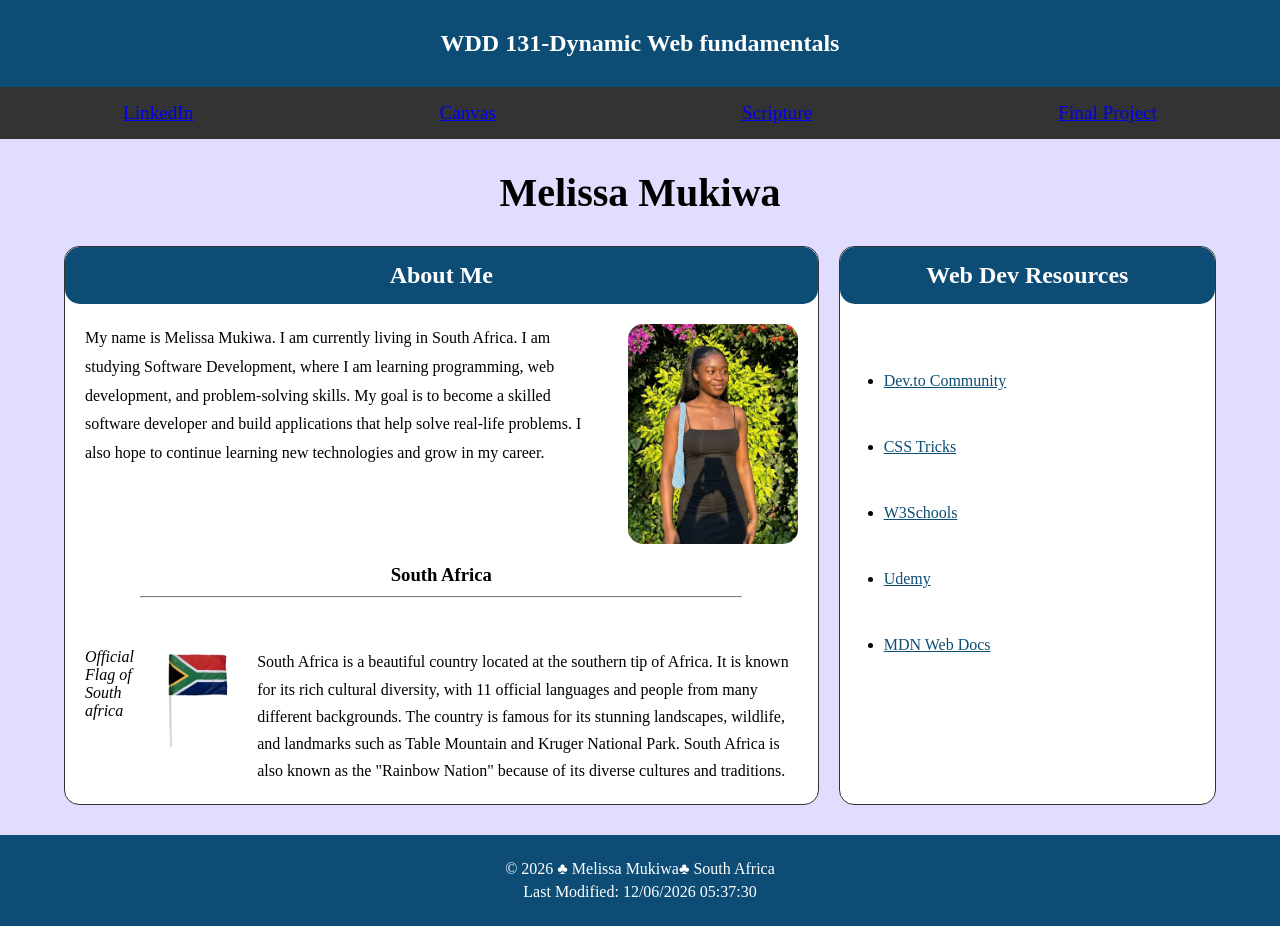
==== index.html @ a85274ad "done" ====
<!DOCTYPE html>
<html lang="en">
<head>
    <meta charset="UTF-8">
    <meta name="viewport" content="width=device-width, initial-scale=1.0">
    <title>WDD 131 - Dynamic Web Fundamentals - Melissa</title>
    <meta name="desciption" content="WDD 131 - Dynamic Web Fundamentals - Melissa Mukiwa">
    <meta name="author" content="">
    <link rel="stylesheet" href="styles/base.css">
    <script src="scipts/getdates.js" defer></script>
</head>
<body>
   <header>
    <span id="course-title">WDD 131-Dynamic Web fundamentals</span>
    <nav>
        <a href="https://www.linkedin.com/">LinkedIn</a>
        <a href=" https://byupw.instructure.com/.">Canvas</a>
        <a href="https://www.churchofjesuschrist.org/study/scriptures/bofm/1-ne/3?lang=eng&id=p7#p7">Scripture</a>
        <a href="project">Final Project</a>
    </nav>
   </header> 
   <main>
    
    <h1>Melissa Mukiwa</h1>
    
    <div class="container">
        
        <section class="card">
            <h2>About Me</h2>  
            <div class="about-content">
                <p>My name is Melissa Mukiwa. I am currently living in South Africa. I am studying Software Development, where I am learning programming, web development, and problem-solving skills.
My goal is to become a skilled software developer and build applications that help solve real-life problems. I also hope to continue learning new technologies and grow in my career.</p>
                <img src="images/profile.jpg.jpeg" alt="Profile picture">
            </div>

            <h3>South Africa</h3>
            <hr>
            <div class="country"> 
                <em>Official Flag of South africa</em>
                
                <img src="images/south-africa.jpg" alt="South African flag">
                <div>
                    <p>
                      South Africa is a beautiful country located at the southern tip of Africa. It is known for its rich cultural diversity, with 11 official languages and people from many different backgrounds. The country is famous for its stunning landscapes, wildlife, and landmarks such as Table Mountain and Kruger National Park. South Africa is also known as the "Rainbow Nation" because of its diverse cultures and traditions.  
                    </p>
                </div>
            </div>
        </section>
    
        <section class="card">
        <aside class="resources">
            <h2>Web Dev Resources</h2>
            <ul>
                <li><a href="https://dev.to/">Dev.to Community</a></li>
                <li><a href="https://css-trickcs.com/">CSS Tricks</a></li>
                <li><a href="https://www.w3schools.com/">W3Schools</a></li>
                <li><a href="#">Udemy</a></li>
                <li><a href="https://developer.mozilla.org/">MDN Web Docs</a></li>
            </ul>
        </aside>
    </section>
    </div>
</main>
   <footer>
    <p>© <span id="currentyear"></span> ♣️ Melissa Mukiwa♣️ South Africa</p>
    <p>Last Modified:
    <span id="lastmodified"></span>
    </p>
   </footer>
</body>
</html>
---- styles/base.css ----
:root {
    --primary-color: #0d4d75;
    --secondary-color: #333333;
    --background-color: #ffff;
    --text-color: #ffffff;
    --border-radius: 15px;
}

*{
    margin: 0;
    padding: 0;
    box-sizing: border-box;
    font-family: 'Times New Roman', Times, serif;
}
 body { 
    background: rgb(224, 221, 255);
 }
 
 header{
    display: block;
    background-color: var(--primary-color);
    color: var(--text-color);
    font-size: larger;

}
 
 #course-title {
    background: var(--primary-color);
    color: var(--text-color);
    display: block;
    text-align: center;
    padding: 30px;
    font-size: 1.5rem;
    font-weight: 700;
 }

 nav{
    background-color: var(--secondary-color);
    display: flex;
    justify-content: space-around;
    unicode-bidi: isolate;

 }

 nav a{
    background: var(--secondary-color);
    padding: 15px;
    color: var(--text-color);
    text-decoration: none;
    text-align: center;
    font-weight: 400;
 }

 nav a:hover {
    background-color:#ffd700 ;
    box-sizing: border-box;
    color:var(--text-color) ;
    background-size: auto;
    border-radius: var(--border-radius);
    transform: scale(1.);
    padding: 10px;
 }

 a:-webkit-any-link {
    color: -webkit-link;
    cursor: pointer;
    text-decoration: underline;
 }
 main{
    width: 90%;
    margin: auto;
 }

 h1 {
    text-align: center;
    margin: 30px 0;
    font-size: 40px;
 }

.container{
    display: grid;
    grid-template-columns:2fr 1fr;
    gap: 20px;
}

 .card {
    background: var(--background-color);
    border-radius: var(--border-radius);
    border: 1px groove var(--secondary-color);
 }

 .card h2, .resources h2 {
    display: block;
    background: var(--primary-color);
    color: var(--text-color);
    text-align: center;
    padding: 15px;
    border-radius: var(--border-radius);
 }

 .about-content{
    display:flex;
    padding: 20px;
    gap: 20px;
 }

 .about-content img{
    width: 170px;
    border-radius: var(--border-radius);
 }

 .about-content p{
    line-height: 1.8;
 }

h3{
    display: block;
    text-align: center;
    margin-bottom: 10px;
}

hr {
    width: 80%;
    margin: 0 auto 30px auto;
    border-top: 1px solid grey;
}

.country{
    display: flex;
    gap: 20px;
    padding: 20px;
}

.country img{
    width: 160px;
    height: 100px;
}

.country p{
    line-height: 1.7;
}

.resources ul{
    align-items:left ;
    padding: 20px;
    unicode-bidi: isolate;

}

.resources li{
    text-align: left;
    margin-top: 3rem;
    margin-left: 1.5rem;
}

.resources a{
    color: var(--primary-color);
}

footer{
    margin-top: 30px;
    background: var(--primary-color);
    color: var(--text-color);
    text-align: center;
    padding: 20px;
}

footer p{
    margin: 5px;
}
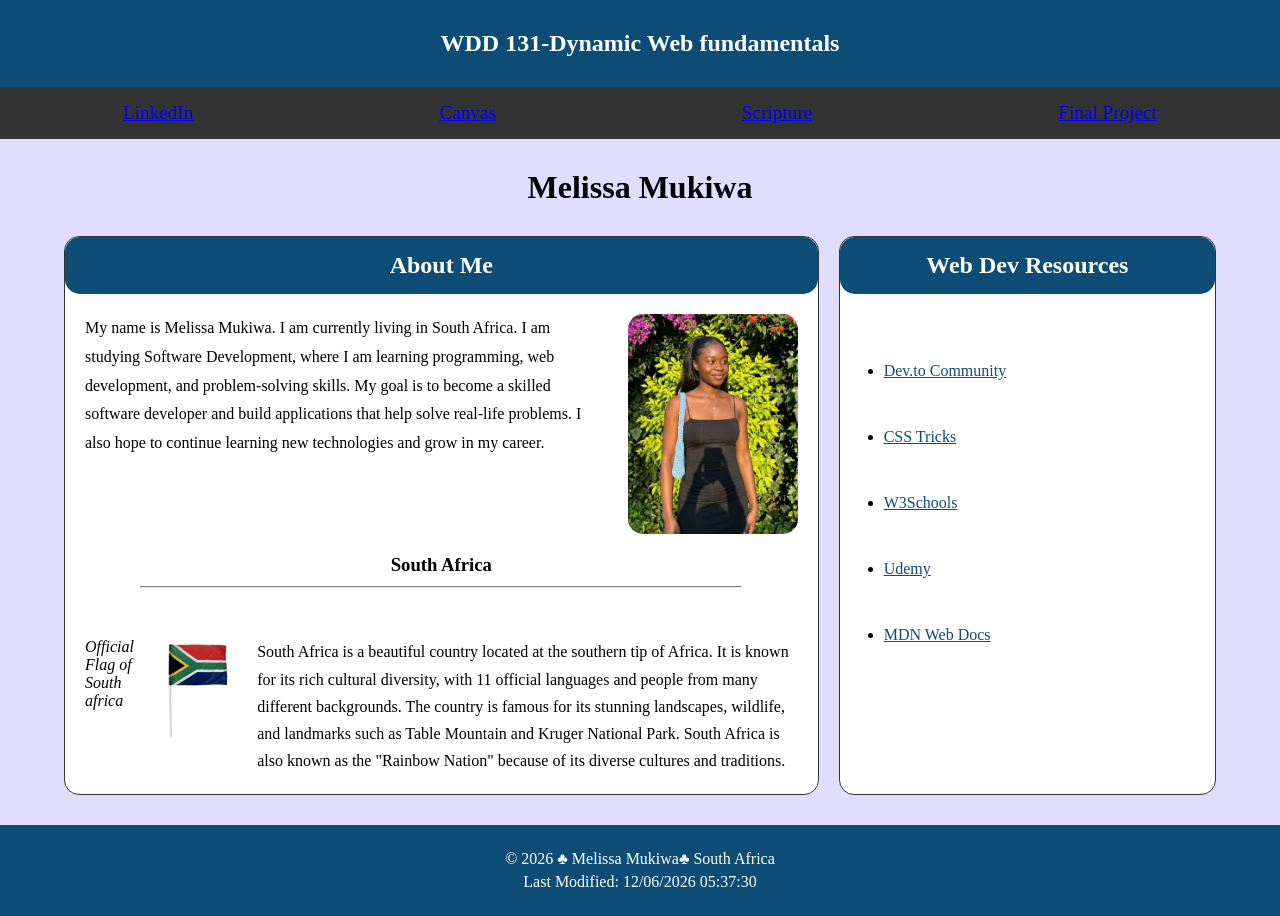
==== commit 961c2cc4: "done" ====
--- a/index.html
+++ b/index.html
@@ -1,71 +1,71 @@
 <!DOCTYPE html>
 <html lang="en">
-<head>
-    <meta charset="UTF-8">
-    <meta name="viewport" content="width=device-width, initial-scale=1.0">
-    <title>WDD 131 - Dynamic Web Fundamentals - Melissa</title>
-    <meta name="desciption" content="WDD 131 - Dynamic Web Fundamentals - Melissa Mukiwa">
-    <meta name="author" content="">
-    <link rel="stylesheet" href="styles/base.css">
-    <script src="scipts/getdates.js" defer></script>
-</head>
-<body>
-   <header>
-    <span id="course-title">WDD 131-Dynamic Web fundamentals</span>
-    <nav>
-        <a href="https://www.linkedin.com/">LinkedIn</a>
-        <a href=" https://byupw.instructure.com/.">Canvas</a>
-        <a href="https://www.churchofjesuschrist.org/study/scriptures/bofm/1-ne/3?lang=eng&id=p7#p7">Scripture</a>
-        <a href="project">Final Project</a>
-    </nav>
-   </header> 
-   <main>
+    <head>
+        <meta charset="UTF-8">
+        <meta name="viewport" content="width=device-width, initial-scale=1.0">
+        <title>WDD 131 - Dynamic Web Fundamentals - Melissa</title>
+        <meta name="desciption" content="WDD 131 - Dynamic Web Fundamentals - Melissa Mukiwa, get to know me and my country.">
+        <meta name="author" content="Melissa">
+        <link rel="stylesheet" href="styles/base.css">
+        <script src="scipts/getdates.js" defer></script>
+    </head>
+    <body>
+        <header>
+            <span id="course-title">WDD 131-Dynamic Web fundamentals</span>
+            <nav>
+                <a href="https://www.linkedin.com/">LinkedIn</a>
+                <a href=" https://byupw.instructure.com/.">Canvas</a>
+                <a href="https://www.churchofjesuschrist.org/study/scriptures/bofm/1-ne/3?lang=eng&id=p7#p7">Scripture</a>
+                <a href="project">Final Project</a>
+            </nav>
+        </header> 
+        <main>
     
-    <h1>Melissa Mukiwa</h1>
+            <h1>Melissa Mukiwa</h1>
     
-    <div class="container">
+            <div class="container">
         
-        <section class="card">
-            <h2>About Me</h2>  
-            <div class="about-content">
-                <p>My name is Melissa Mukiwa. I am currently living in South Africa. I am studying Software Development, where I am learning programming, web development, and problem-solving skills.
-My goal is to become a skilled software developer and build applications that help solve real-life problems. I also hope to continue learning new technologies and grow in my career.</p>
-                <img src="images/profile.jpg.jpeg" alt="Profile picture">
+                <section class="card">
+                    <h2>About Me</h2>  
+                    <div class="about-content">
+                        <p>My name is Melissa Mukiwa. I am currently living in South Africa. I am studying Software Development, where I am learning programming, web development, and problem-solving skills.
+                            My goal is to become a skilled software developer and build applications that help solve real-life problems. I also hope to continue learning new technologies and grow in my career.</p>
+                        <img src="images/profile.jpg.jpeg" alt="Profile picture">
+                    </div>
+
+                    <h3>South Africa</h3>
+                    <hr>
+                    <div class="country"> 
+                         <em>Official Flag of South africa</em>
+                
+                        <img src="images/south-africa.jpg" alt="South African flag">
+                    <div>
+                        <p>
+                            South Africa is a beautiful country located at the southern tip of Africa. It is known for its rich cultural diversity, with 11 official languages and people from many different backgrounds. The country is famous for its stunning landscapes, wildlife, and landmarks such as Table Mountain and Kruger National Park. South Africa is also known as the "Rainbow Nation" because of its diverse cultures and traditions.  
+                        </p>
+                    </div>
+                    </div>
+                </section>
+    
+                <section class="card">
+                <aside class="resources">
+                    <h2>Web Dev Resources</h2>
+                    <ul>
+                        <li><a href="https://dev.to/">Dev.to Community</a></li>
+                        <li><a href="https://css-trickcs.com/">CSS Tricks</a></li>
+                        <li><a href="https://www.w3schools.com/">W3Schools</a></li>
+                        <li><a href="#">Udemy</a></li>
+                        <li><a href="https://developer.mozilla.org/">MDN Web Docs</a></li>
+                    </ul>
+                </aside>
+                </section>
             </div>
-
-            <h3>South Africa</h3>
-            <hr>
-            <div class="country"> 
-                <em>Official Flag of South africa</em>
-                
-                <img src="images/south-africa.jpg" alt="South African flag">
-                <div>
-                    <p>
-                      South Africa is a beautiful country located at the southern tip of Africa. It is known for its rich cultural diversity, with 11 official languages and people from many different backgrounds. The country is famous for its stunning landscapes, wildlife, and landmarks such as Table Mountain and Kruger National Park. South Africa is also known as the "Rainbow Nation" because of its diverse cultures and traditions.  
-                    </p>
-                </div>
-            </div>
-        </section>
-    
-        <section class="card">
-        <aside class="resources">
-            <h2>Web Dev Resources</h2>
-            <ul>
-                <li><a href="https://dev.to/">Dev.to Community</a></li>
-                <li><a href="https://css-trickcs.com/">CSS Tricks</a></li>
-                <li><a href="https://www.w3schools.com/">W3Schools</a></li>
-                <li><a href="#">Udemy</a></li>
-                <li><a href="https://developer.mozilla.org/">MDN Web Docs</a></li>
-            </ul>
-        </aside>
-    </section>
-    </div>
-</main>
-   <footer>
-    <p>© <span id="currentyear"></span> ♣️ Melissa Mukiwa♣️ South Africa</p>
-    <p>Last Modified:
-    <span id="lastmodified"></span>
-    </p>
-   </footer>
-</body>
+        </main>
+        <footer>
+            <p>© <span id="currentyear"></span> ♣️ Melissa Mukiwa♣️ South Africa</p>
+            <p>Last Modified:
+                <span id="lastmodified"></span>
+            </p>
+        </footer>
+    </body>
 </html>
--- a/styles/base.css
+++ b/styles/base.css
@@ -46,9 +46,7 @@
     background: var(--secondary-color);
     padding: 15px;
     color: var(--text-color);
-    text-decoration: none;
     text-align: center;
-    font-weight: 400;
  }
 
  nav a:hover {
@@ -74,7 +72,7 @@
  h1 {
     text-align: center;
     margin: 30px 0;
-    font-size: 40px;
+    font-size: 2rem;
  }
 
 .container{
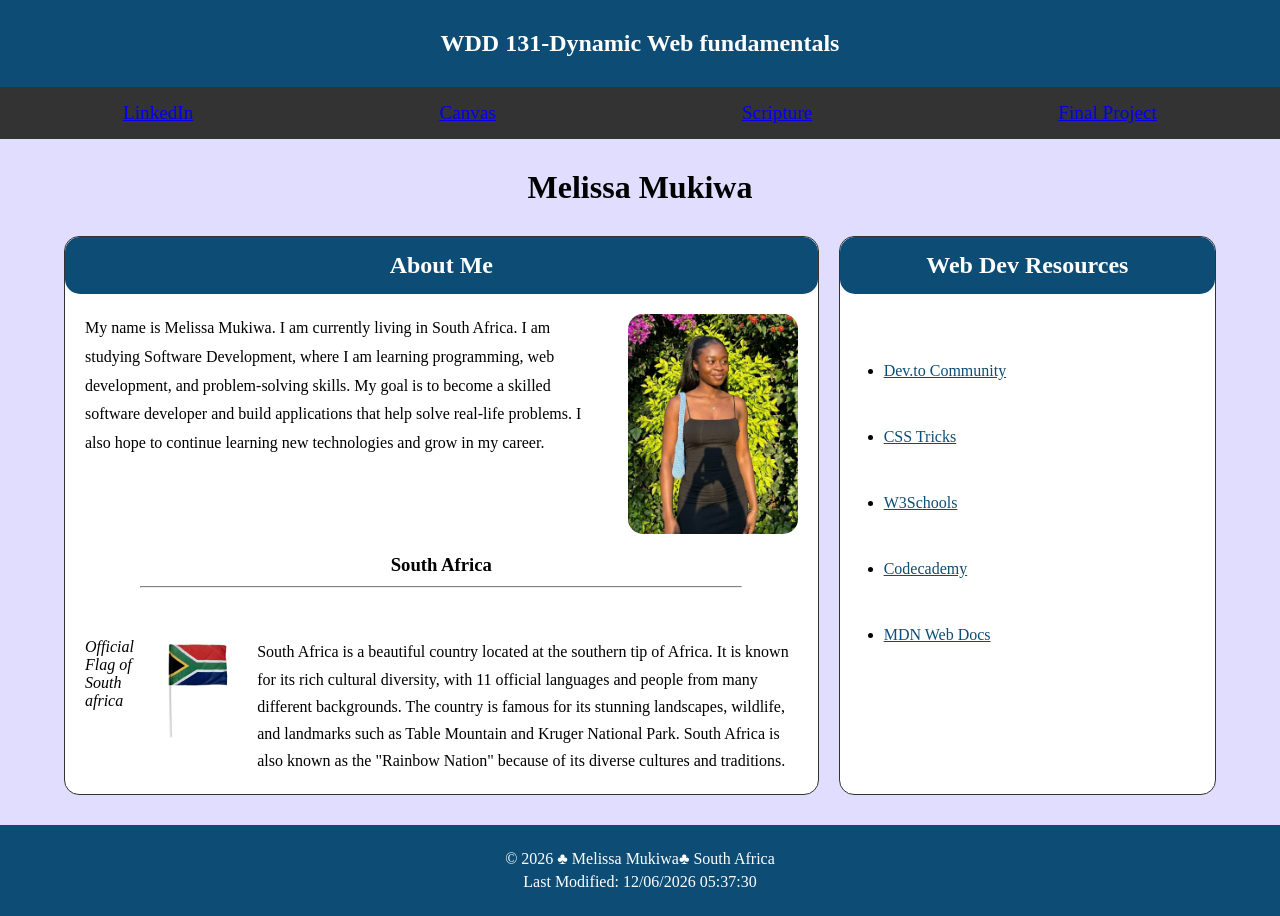
==== commit b78371f8: "ok" ====
--- a/index.html
+++ b/index.html
@@ -54,7 +54,7 @@
                         <li><a href="https://dev.to/">Dev.to Community</a></li>
                         <li><a href="https://css-trickcs.com/">CSS Tricks</a></li>
                         <li><a href="https://www.w3schools.com/">W3Schools</a></li>
-                        <li><a href="#">Udemy</a></li>
+                        <li><a href="https://www.codecademy.com">Codecademy</a></li>
                         <li><a href="https://developer.mozilla.org/">MDN Web Docs</a></li>
                     </ul>
                 </aside>
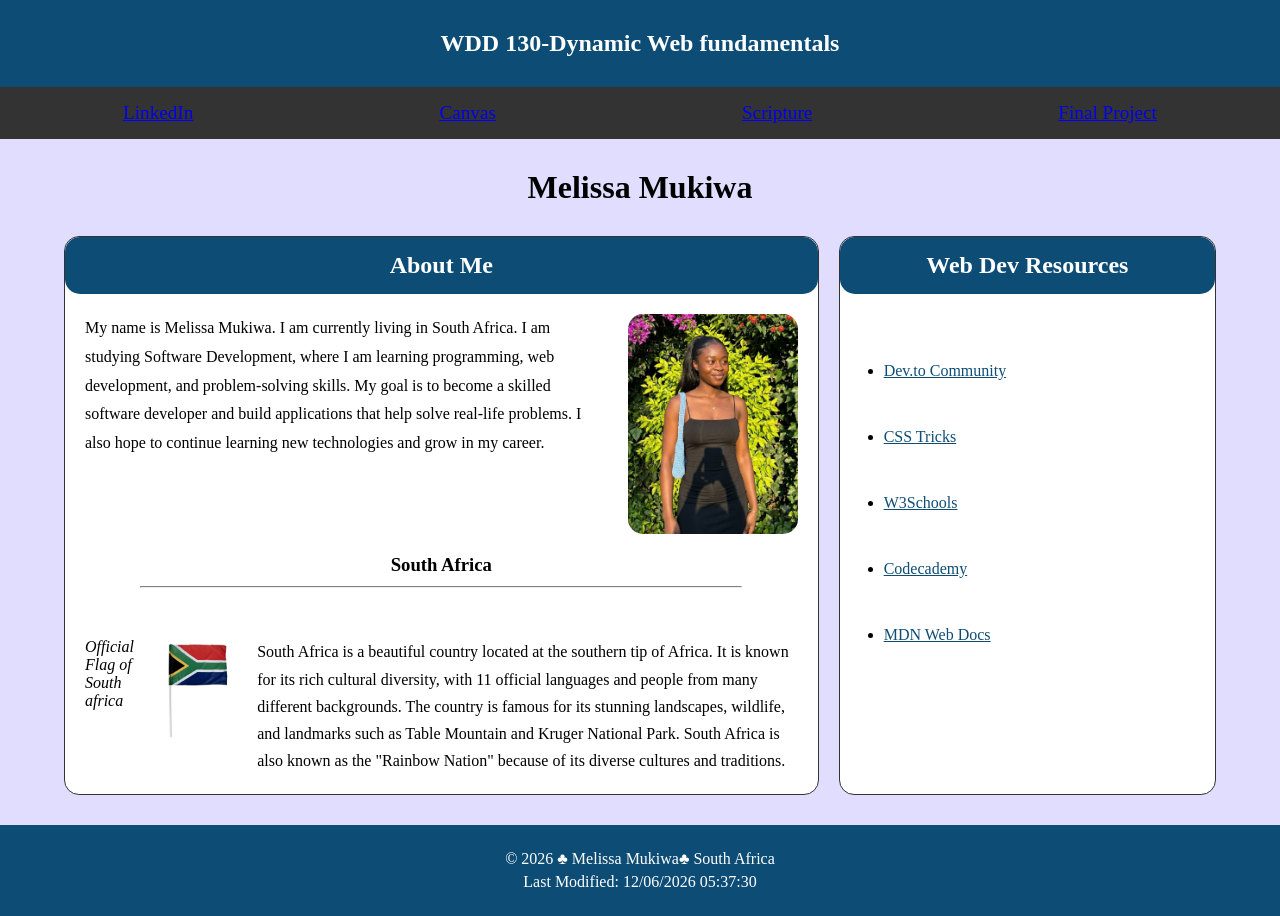
==== commit f252ac7e: "commit" ====
--- a/index.html
+++ b/index.html
@@ -11,7 +11,7 @@
     </head>
     <body>
         <header>
-            <span id="course-title">WDD 131-Dynamic Web fundamentals</span>
+            <span id="course-title">WDD 130-Dynamic Web fundamentals</span>
             <nav>
                 <a href="https://www.linkedin.com/">LinkedIn</a>
                 <a href=" https://byupw.instructure.com/.">Canvas</a>
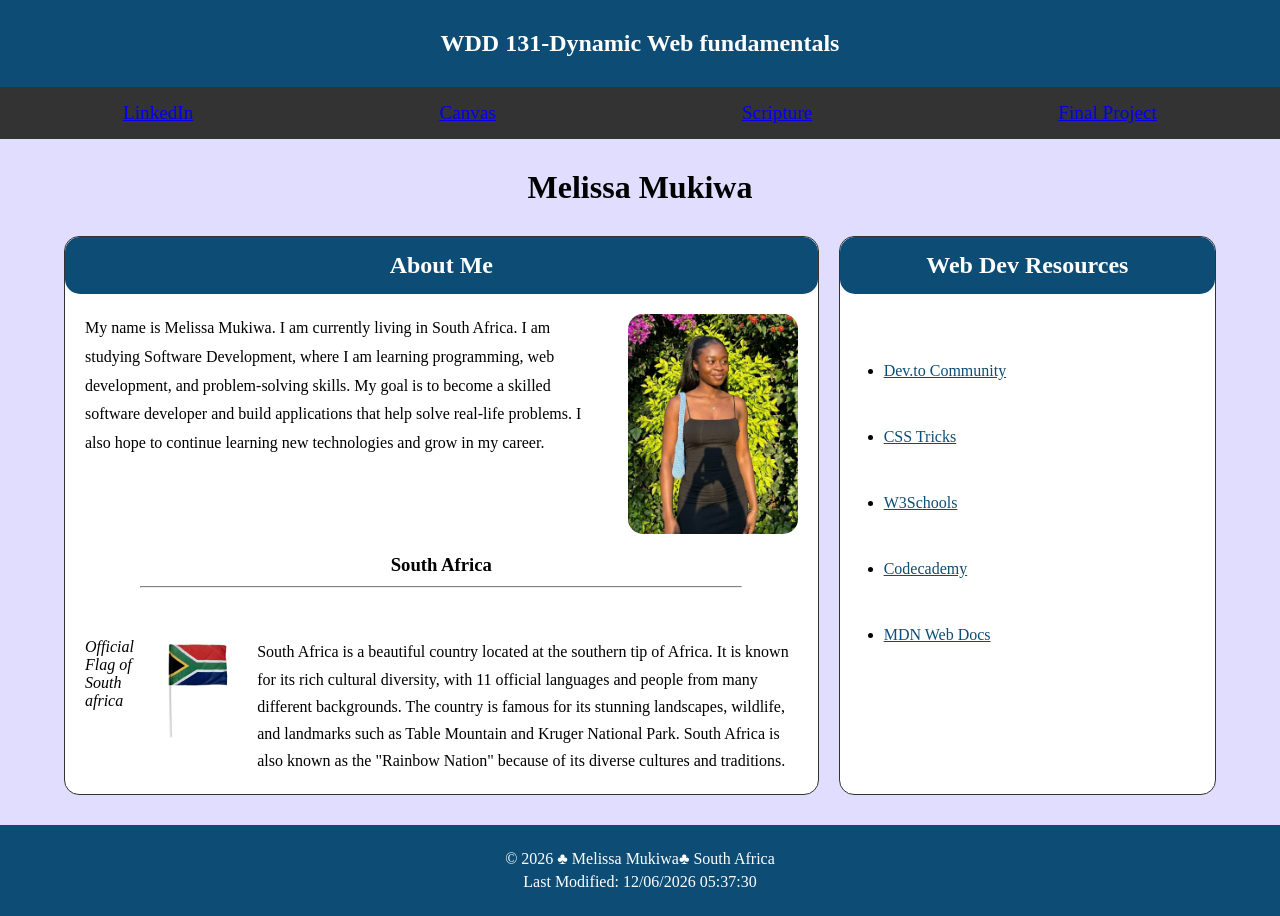
==== commit 77b45caa: "commit" ====
--- a/index.html
+++ b/index.html
@@ -11,7 +11,7 @@
     </head>
     <body>
         <header>
-            <span id="course-title">WDD 130-Dynamic Web fundamentals</span>
+            <span id="course-title">WDD 131-Dynamic Web fundamentals</span>
             <nav>
                 <a href="https://www.linkedin.com/">LinkedIn</a>
                 <a href=" https://byupw.instructure.com/.">Canvas</a>
